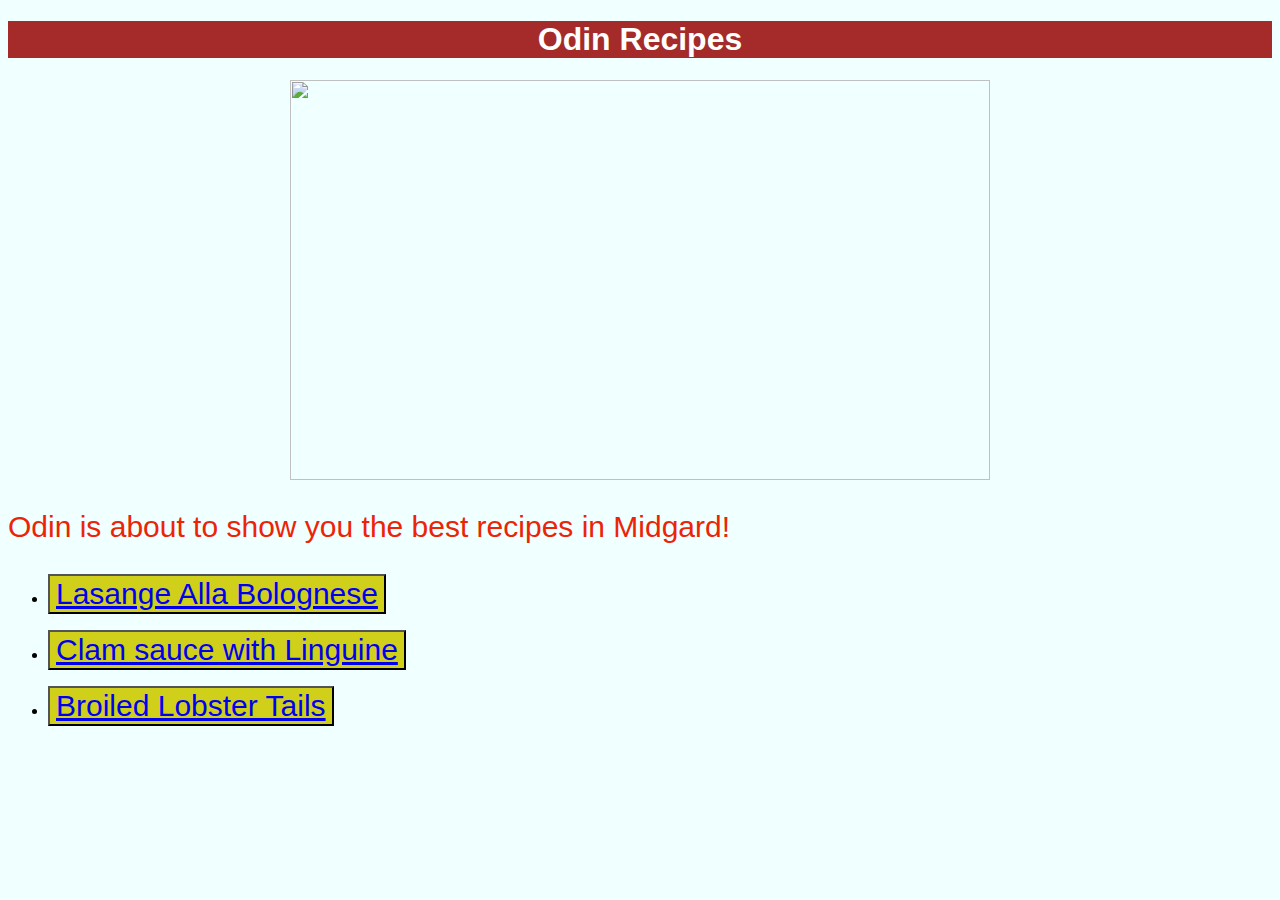
==== index.html @ d591ee8d "Add index.html" ====
<!DOCTYPE html>
<html lang="en">
    <head>
        <meta charset="UTF-8">
        <title>Recipes</title>
        <link rel="stylesheet" href="./style.css">
    </head>
    <body>
        <div class="Title"><h1>Odin Recipes</h1></div>
        <p><img id="odin" src="../odin-recipes/images/odin.jpg"></p>
        <p class="Title subtitle">Odin is about to show you the best recipes in Midgard!</p>
        <ul>
            <li><button class="button"><a href="./recipes/lasagna.html">Lasange Alla Bolognese</a></button></li>
            <p> </p>
            <li><button class="button"><a href="./recipes/linguine.html">Clam sauce with Linguine</a></button></li>
            <p> </p>
            <li><button class="button"><a href="./recipes/lobster.html">Broiled Lobster Tails</a></button></li>
        </ul>
    </body>
</html>
---- style.css ----
body {
    font-family: Verdana, Geneva, Tahoma, sans-serif;
    background-color: azure;
}

.Title {
    background-color: brown;
    color: white;
    text-align: center;
}

.Title.subtitle {
    background-color: azure;
    color: rgb(236, 36, 6);
    font-size: 30px;
    text-align: left;
}

#odin {
    width: 700px;
    height: 400px;
    margin-left: auto;
    margin-right: auto;
    display: block;
}

.button {
    background-color: rgb(208, 208, 26);
    font-size: 30px;
    font-weight: 500;
}
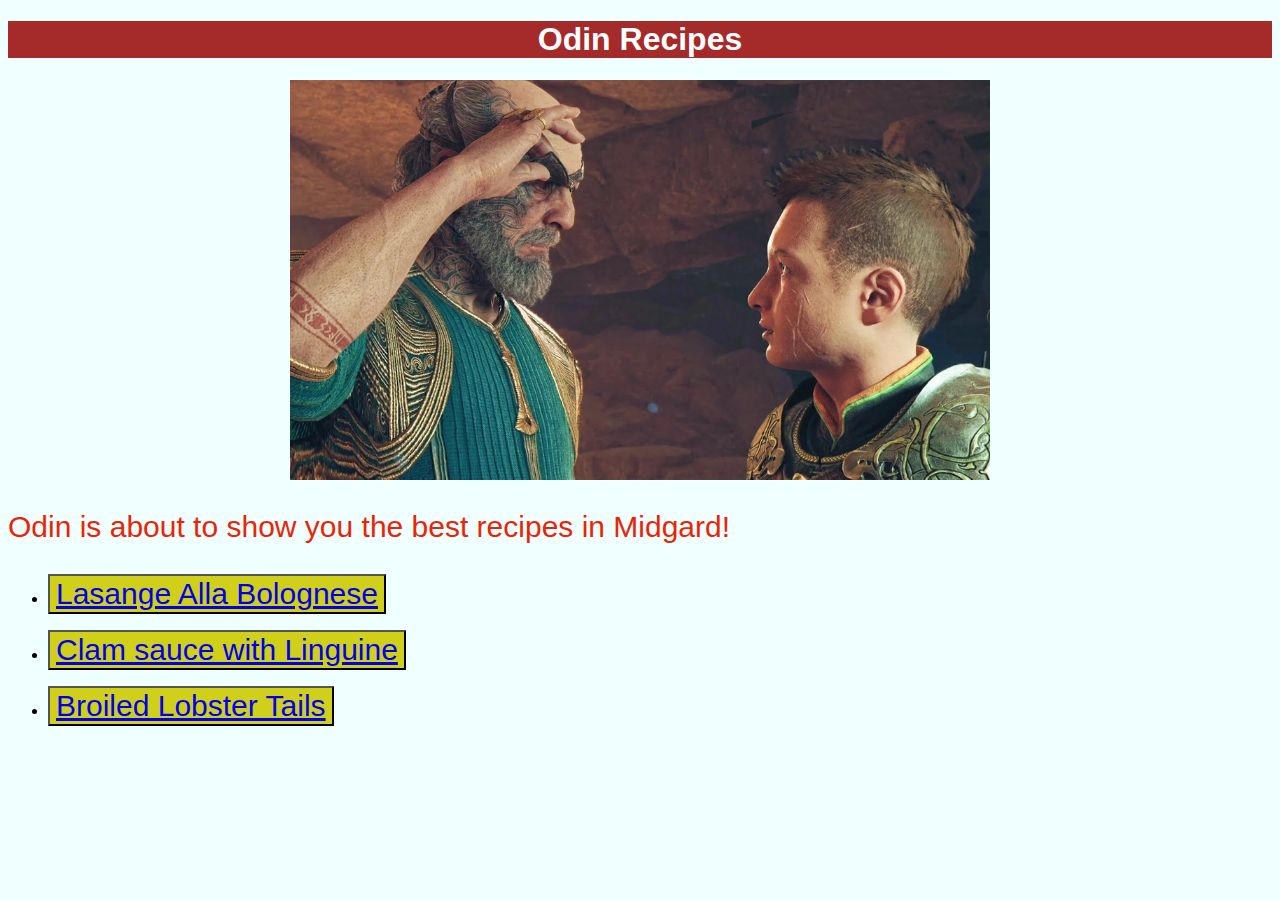
==== commit 35333022: "creo q la cague" ====
--- a/index.html
+++ b/index.html
@@ -7,14 +7,14 @@
     </head>
     <body>
         <div class="Title"><h1>Odin Recipes</h1></div>
-        <p><img id="odin" src="../odin-recipes/images/odin.jpg"></p>
+        <p><img id="odin" src="./images/odin.jpg"></p>
         <p class="Title subtitle">Odin is about to show you the best recipes in Midgard!</p>
         <ul>
-            <li><button class="button"><a href="./recipes/lasagna.html">Lasange Alla Bolognese</a></button></li>
+            <li><button class="button"><a href="./lasagna/lasagna.html">Lasange Alla Bolognese</a></button></li>
             <p> </p>
-            <li><button class="button"><a href="./recipes/linguine.html">Clam sauce with Linguine</a></button></li>
+            <li><button class="button"><a href="./linguine/linguine.html">Clam sauce with Linguine</a></button></li>
             <p> </p>
-            <li><button class="button"><a href="./recipes/lobster.html">Broiled Lobster Tails</a></button></li>
+            <li><button class="button"><a href="./lobster/lobster.html">Broiled Lobster Tails</a></button></li>
         </ul>
     </body>
-</html>+</html>
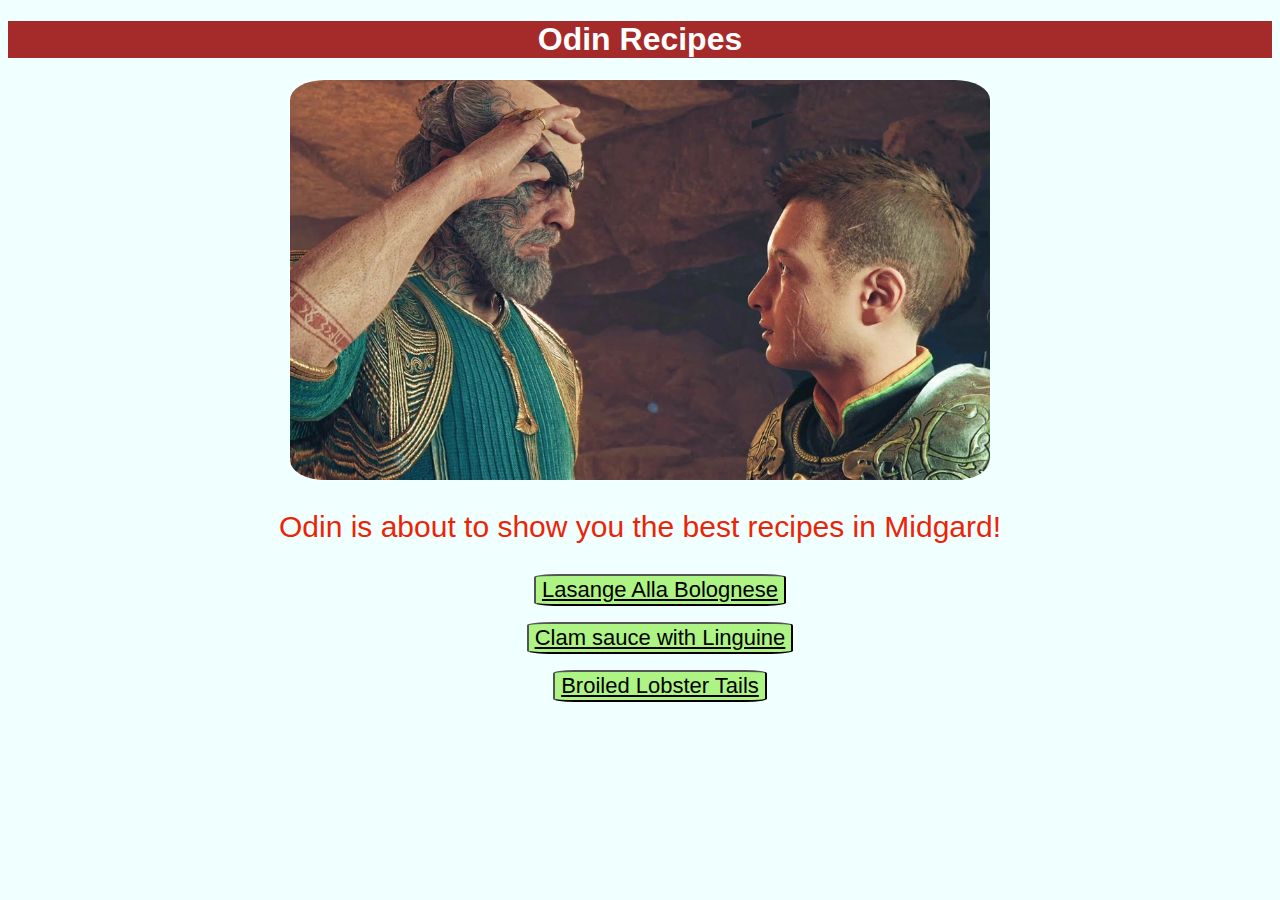
==== commit cea0916f: "Page changes" ====
--- a/index.html
+++ b/index.html
@@ -3,18 +3,18 @@
     <head>
         <meta charset="UTF-8">
         <title>Recipes</title>
-        <link rel="stylesheet" href="./style.css">
+        <link rel="stylesheet" href="style.css">
     </head>
     <body>
-        <div class="Title"><h1>Odin Recipes</h1></div>
-        <p><img id="odin" src="./images/odin.jpg"></p>
+        <h1 class="Title">Odin Recipes</h1>
+        <p><img id="odin" src="./odin.jpg"></p>
         <p class="Title subtitle">Odin is about to show you the best recipes in Midgard!</p>
         <ul>
-            <li><button class="button"><a href="./lasagna/lasagna.html">Lasange Alla Bolognese</a></button></li>
+            <li><button class="button"><a href="./recipes/lasagna/lasagna.html">Lasange Alla Bolognese</a></button></li>
             <p> </p>
-            <li><button class="button"><a href="./linguine/linguine.html">Clam sauce with Linguine</a></button></li>
+            <li><button class="button"><a href="./recipes/linguine/linguine.html">Clam sauce with Linguine</a></button></li>
             <p> </p>
-            <li><button class="button"><a href="./lobster/lobster.html">Broiled Lobster Tails</a></button></li>
+            <li><button class="button"><a href="./recipes/lobster/lobster.html">Broiled Lobster Tails</a></button></li>
         </ul>
     </body>
 </html>
--- a/style.css
+++ b/style.css
@@ -13,7 +13,7 @@
     background-color: azure;
     color: rgb(236, 36, 6);
     font-size: 30px;
-    text-align: left;
+    text-align: center;
 }
 
 #odin {
@@ -22,13 +22,21 @@
     margin-left: auto;
     margin-right: auto;
     display: block;
+    border-radius: 5%;
 }
 
 .button {
-    background-color: rgb(208, 208, 26);
-    font-size: 30px;
-    font-weight: 500;
+    background-color: rgb(174, 244, 133);
+    font-size: 22px;
+    font-weight: 400;
+    border-radius: 10%;
 }
 
+a {
+    color: black;
+}
 
-
+ul {
+    list-style-type: none;
+    text-align: center;
+}